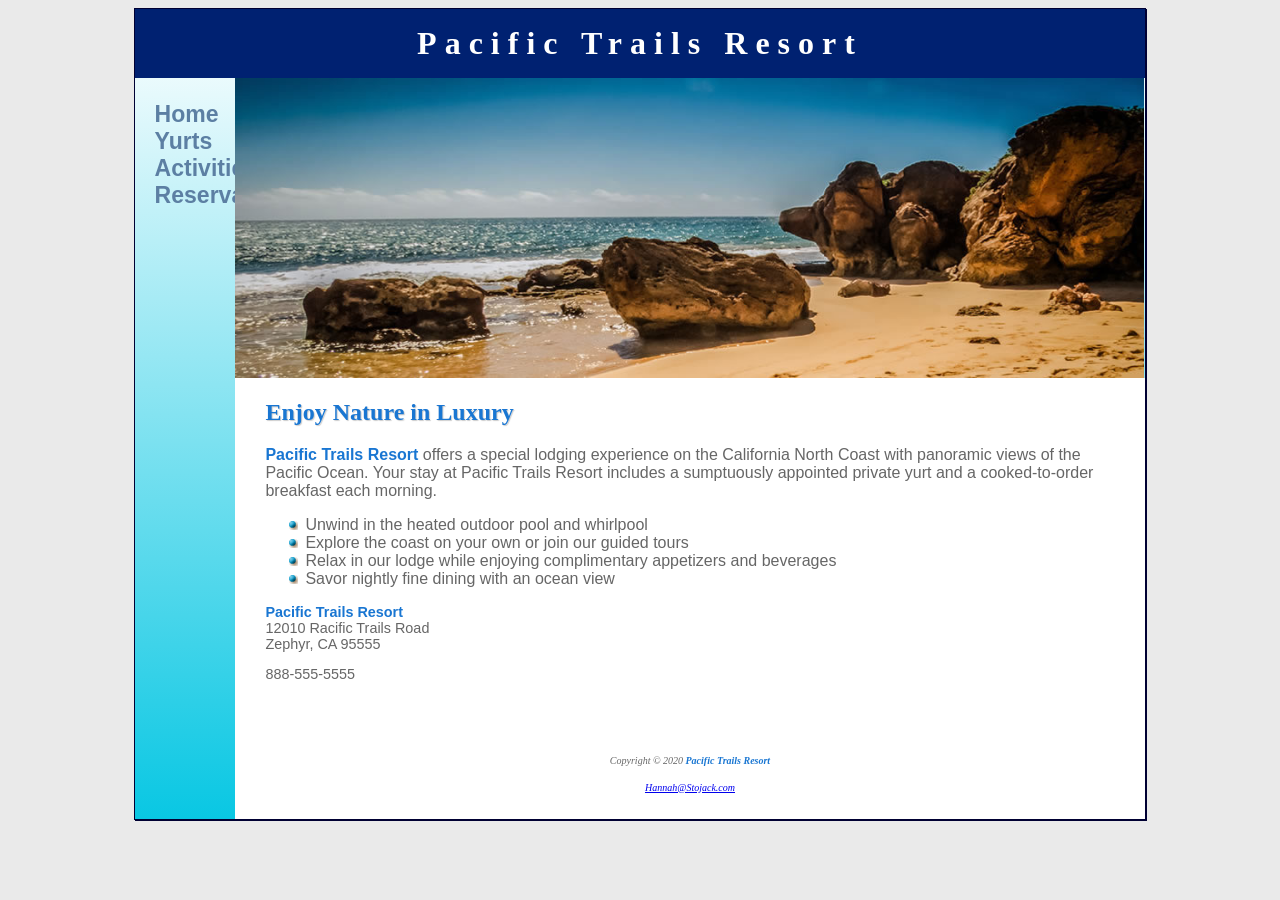
==== hstojack-ch12CS/index.html @ 9a4f7997 "ch.11 starting point" ====
<!DOCTYPE html>
<html lang="en">
<head>
    <meta charset="UTF-8">
    <meta name="viewport" content="width=device-width, initial-scale=1.0">
    <title>Pacific Trails</title>
    <link href="pacific.css"
rel="stylesheet">
</head>
<body>
    <div id="wrapper">
        <header>
            <h1><a href= "index.html">Pacific Trails Resort</a></h1>
        </header>

        <nav>
            <ul>

                <li><a href="index.html">Home </a></li>
                <li><a href="yurts.html"> Yurts</a></li>
                <li><a href= "activities.html">Activities</a></li>
                <li><a href="reservations.html">Reservations</a></li>
            </ul>
        </nav>

        <div id="homehero"></div>

        <main>

            <h2>Enjoy Nature in Luxury</h2>

            <p><span class="resort">Pacific Trails Resort</span> offers a special lodging experience on the California North Coast with panoramic views of the Pacific Ocean. Your stay at Pacific Trails Resort includes a sumptuously appointed private yurt and a cooked-to-order breakfast each morning. </p>
            <ul>
                <li>Unwind in the heated outdoor pool and whirlpool</li>
                <li>Explore the coast on your own or join our guided tours</li>
                <li>Relax in our lodge while enjoying complimentary appetizers and beverages</li>
                <li>Savor nightly fine dining with an ocean view</li>
            </ul>
            <div id="contact">
                <p><span class="resort">Pacific Trails Resort</span><br>12010 Racific Trails Road<br>Zephyr, CA 95555
                </p>

                <p>888-555-5555</p>
            </div>

        </main>
        <footer>
            <p><small>Copyright © 2020 <span class = "resort">Pacific Trails Resort</span></small></p>
            <a href="mailto:Hannah@Stojack.com"><small>Hannah@Stojack.com</small></a>

        </footer>
    </div>

</body>
</html>
---- hstojack-ch12CS/pacific.css ----
* {
  box-sizing: border-box;
}

body {
  background-color: #eaeaea;
  color: #666;
  font-family: Arial, Helvetica, sans-serif;
}
#wrapper {
  background-color: #90c7e3;
  background-image: linear-gradient(to bottom, #ffffff, #09c7e3);
  background-repeat: no-repeat;
}
header {
  background-color: #002171;
  color: #fff;
  text-align: center;
}
header a {
  text-decoration: none;
}
header a:link {
  color: #fff;
}
header a:visited {
  color: #fff;
}
header a:hover {
  color: #90c7e3;
}

nav {
  text-align: center;
  margin-top: 0;
  font-weight: bold;
  font-size: 120%;
  padding: 0;
}
nav ul {
  list-style-type: none;
  margin: 0;
  padding-left: 0;
  font-size: 1.2em;
}
nav a {
  text-decoration: none;
}
nav a:link {
  color: #5c7fa3;
}
nav a:visited {
  color: #344873;
}
nav a:hover {
  color: #a52a2a;
}

nav li {
  border-bottom: 1px solid #000033;
}

main {
  padding: 1px 20px 20px 30px;
  display: block;
  background-color: #fff;
  padding-left: 30px;
  overflow: auto;
}

h1 {
  margin-bottom: 0;
  font-family: Georgia, "Times New Roman", Times, serif;
  letter-spacing: 0.25em;
  margin-top: 0;
  padding-top: 0.5em;
  padding-bottom: 0.5em;
}

h2 {
  color: #1976d2;
  font-family: Georgia, "Times New Roman", Times, serif;
  text-shadow: 1px 1px 1px #cccccc;
}
h3 {
  font-family: Georgia, "Times New Roman", Times, serif;
  color: #000033;
}
table {
  border: 2px solid #3399cc;
  border-collapse: collapse;
}

td {
  padding: 0.5em;
  border: 2px solid #3399cc;
  text-align: center;
}
th {
  padding: 0.5em;
  border: 2px solid #3399cc;
}
.text {
  text-align: left;
}
tr:nth-of-type(odd) {
  background-color: #f5fafc;
}
form {
  display: flex;
  flex-flow: column nowrap;
}
input,
textarea {
  margin-bottom: 0.5em;
}

footer {
  color: #666666;
  font-size: 75%;
  font-style: italic;
  text-align: center;
  font-family: Georgia, "Times New Roman", Times, serif;
  padding: 2em;
  background-color: #fff;
}
#homehero {
  height: 300px;
  background-image: url(images/coast2.jpg);
  background-size: 100% 100%;
  background-repeat: no-repeat;
}
#yurthero {
  height: 300px;
  background-image: url(images/yurt.jpg);
  background-size: 100% 100%;
  background-repeat: no-repeat;
}
#trailhero {
  height: 300px;
  background-image: url(images/trail.jpg);
  background-size: 100% 100%;
  background-repeat: no-repeat;
}

main ul {
  list-style-image: url(images/marker.gif);
}
dt {
  color: #002171;
}
.resort {
  color: #1976d2;
  font-weight: bold;
}

#contact {
  font-size: 90%;
}

@media (min-width: 600px) {
  nav ul {
    display: flex;
    flex-flow: row nowrap;
    justify-content: space-around;
  }
  nav li {
    border-bottom: none;
  }
  section {
    padding-left: 2em;
    padding-right: 2em;
  }
  .content main {
    display: grid;
    grid-template-rows: auto;
    grid-template-columns: 1fr 1fr 1fr;
  }
  h2 {
    grid-row: 1 / 2;
    grid-column: 1 / 5;
  }
  section {
    grid-row: 2 / 3;
    grid-column: auto;
  }
  #special {
    grid-row: auto;
    grid-column: 1 / 5;
  }
  form {
    width: 60%;
    display: grid;
    gap: 1em;
    grid-template-columns: 6em 1fr;
    grid-template-rows: auto;
  }
  input[type="submit"] {
    grid-column: 2;
    width: 9em;
  }
  footer {
    grid-row: auto;
    grid-column: 1 / 5;
  }
}
@media (min-width: 1024px) {
  nav ul {
    display: flex;
    flex-flow: column;
    padding-top: 1em;
  }
  nav {
    text-align: left;
    padding-left: 1em;
  }
  #wrapper {
    margin: auto;
    width: 80%;
    border: 1px solid #000033;
    box-shadow: 1px 1px #000033;
    display: grid;
    grid-template-columns: 100px auto;
    grid-template-rows: auto;
  }
  header {
    grid-row: 1/2;
    grid-column: 1/3;
  }
  nav {
    grid-row: 2/5;
    grid-column: 1/2;
  }
  div {
    grid-row: 2/3;
    grid-column: 2/3;
  }
  main {
    grid-row: 3/4;
    grid-column: 2/3;
  }
  footer {
    grid-row: 4/5;
    grid-column: 2/3;
  }
}
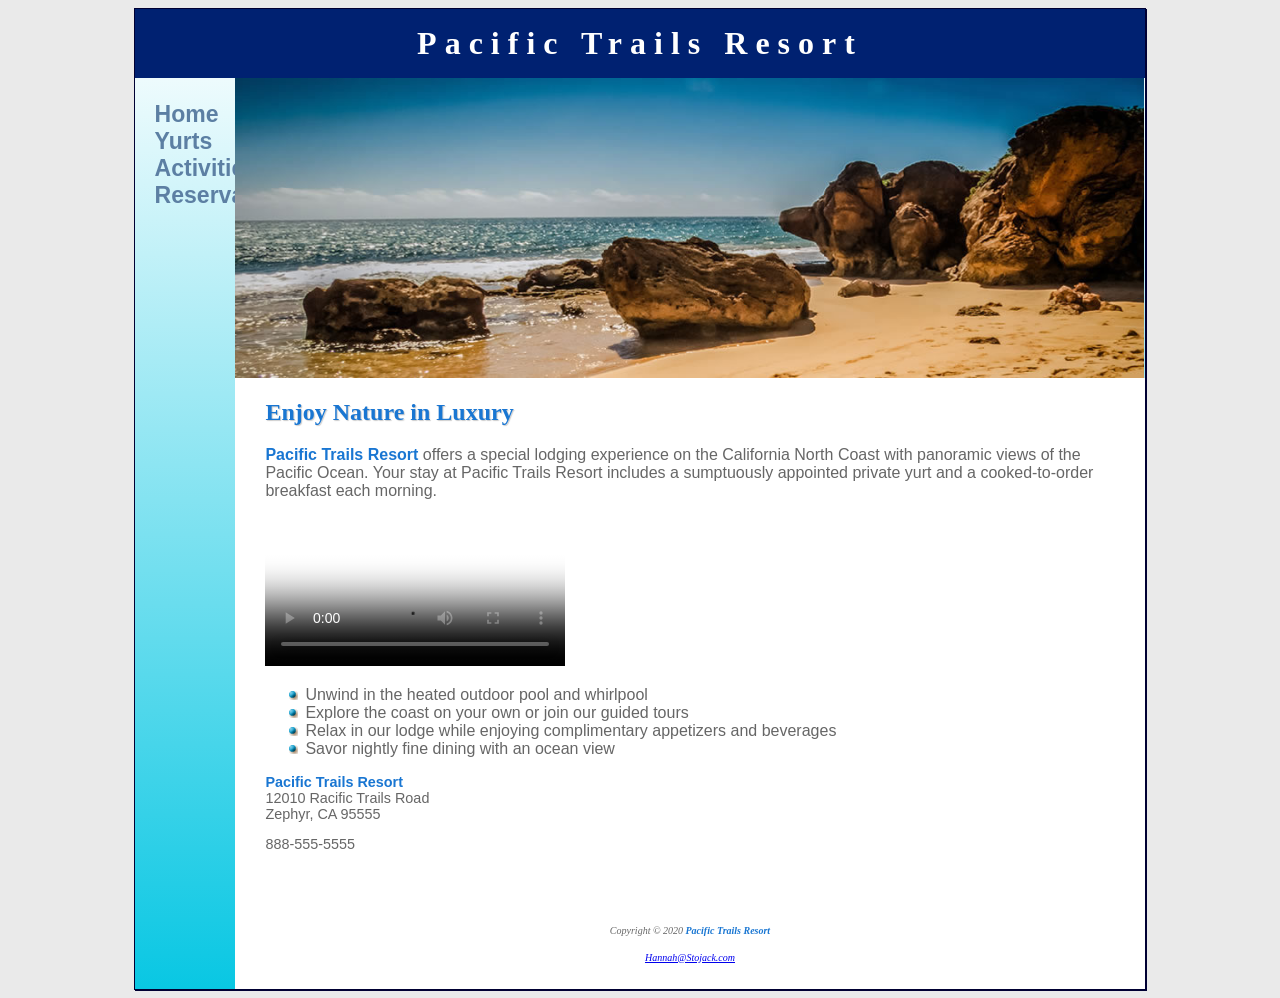
==== commit 39c9fa34: "chapter 11 task 1/2 3 needs video uploads" ====
--- a/hstojack-ch12CS/index.html
+++ b/hstojack-ch12CS/index.html
@@ -30,6 +30,18 @@
             <h2>Enjoy Nature in Luxury</h2>
 
             <p><span class="resort">Pacific Trails Resort</span> offers a special lodging experience on the California North Coast with panoramic views of the Pacific Ocean. Your stay at Pacific Trails Resort includes a sumptuously appointed private yurt and a cooked-to-order breakfast each morning. </p>
+
+            <video controls="controls" poster="pacifictrailsresort.jpg">
+                <source src="pacifictrailsresort.mp4" type="video/mp4">
+                <source src="pacifictrailsresort.ogv" type="video/ogg">
+                <embed type="application/x-shockwave-flash"
+                  src="pacifictrailsresort.swf"
+                  quality="high"
+                  width="320"
+                  height="240"
+                  title="Door County Lighthouse Cruise">
+              </video>
+
             <ul>
                 <li>Unwind in the heated outdoor pool and whirlpool</li>
                 <li>Explore the coast on your own or join our guided tours</li>
--- a/hstojack-ch12CS/pacific.css
+++ b/hstojack-ch12CS/pacific.css
@@ -45,6 +45,7 @@
 }
 nav a {
   text-decoration: none;
+  transition: all 3s ease-out;
 }
 nav a:link {
   color: #5c7fa3;
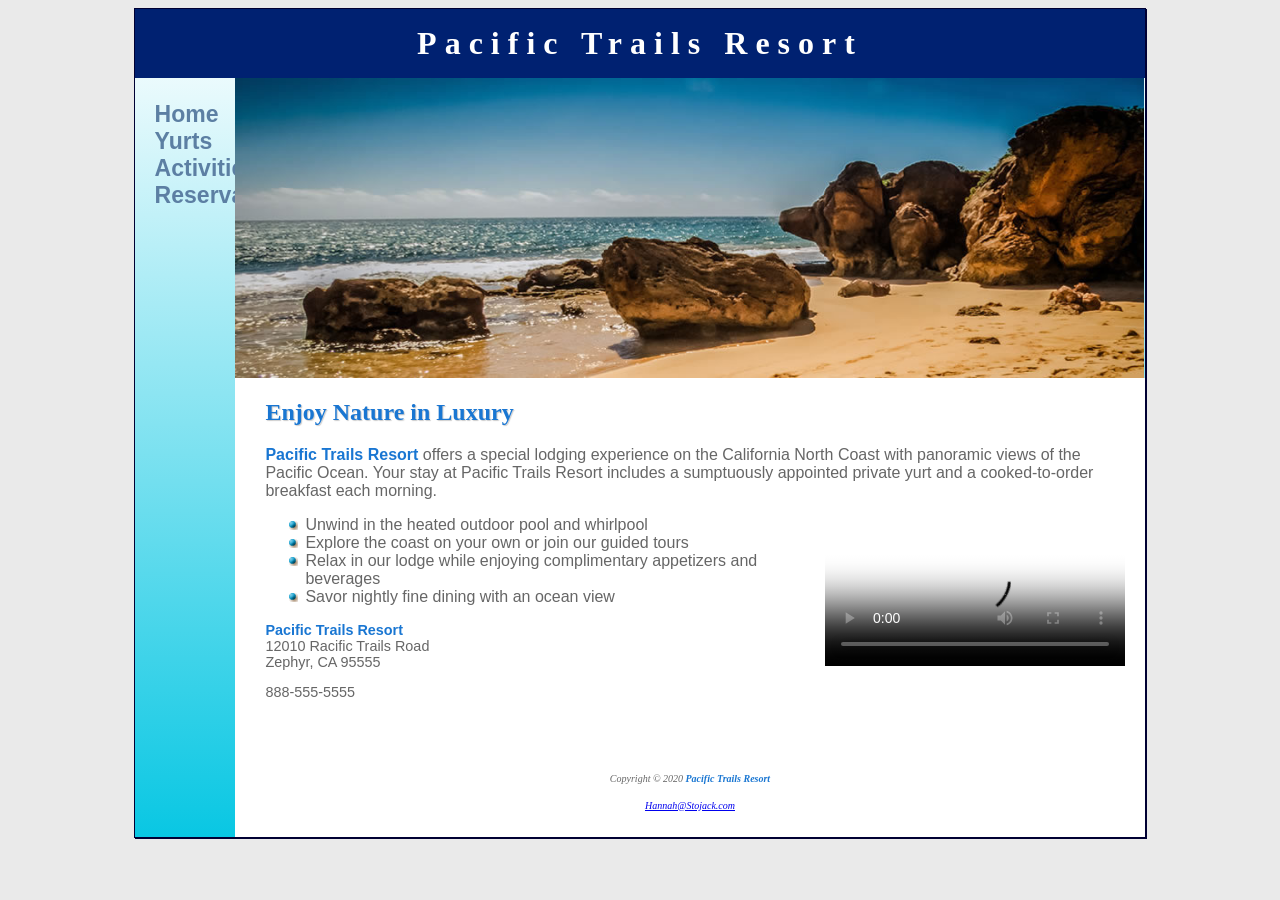
==== commit e6110f28: "meta descritoions for activities and index" ====
--- a/hstojack-ch12CS/index.html
+++ b/hstojack-ch12CS/index.html
@@ -3,6 +3,8 @@
 <head>
     <meta charset="UTF-8">
     <meta name="viewport" content="width=device-width, initial-scale=1.0">
+    <meta name="description" content="Pacific Trails Resort, a luxury beach side resort
+offering beach yurts and activities. It is the perfect combination of luxury and nature.">
     <title>Pacific Trails</title>
     <link href="pacific.css"
 rel="stylesheet">
--- a/hstojack-ch12CS/pacific.css
+++ b/hstojack-ch12CS/pacific.css
@@ -158,7 +158,11 @@
 #contact {
   font-size: 90%;
 }
-
+video,
+embed {
+  float: right;
+  padding-left: 20px;
+}
 @media (min-width: 600px) {
   nav ul {
     display: flex;
